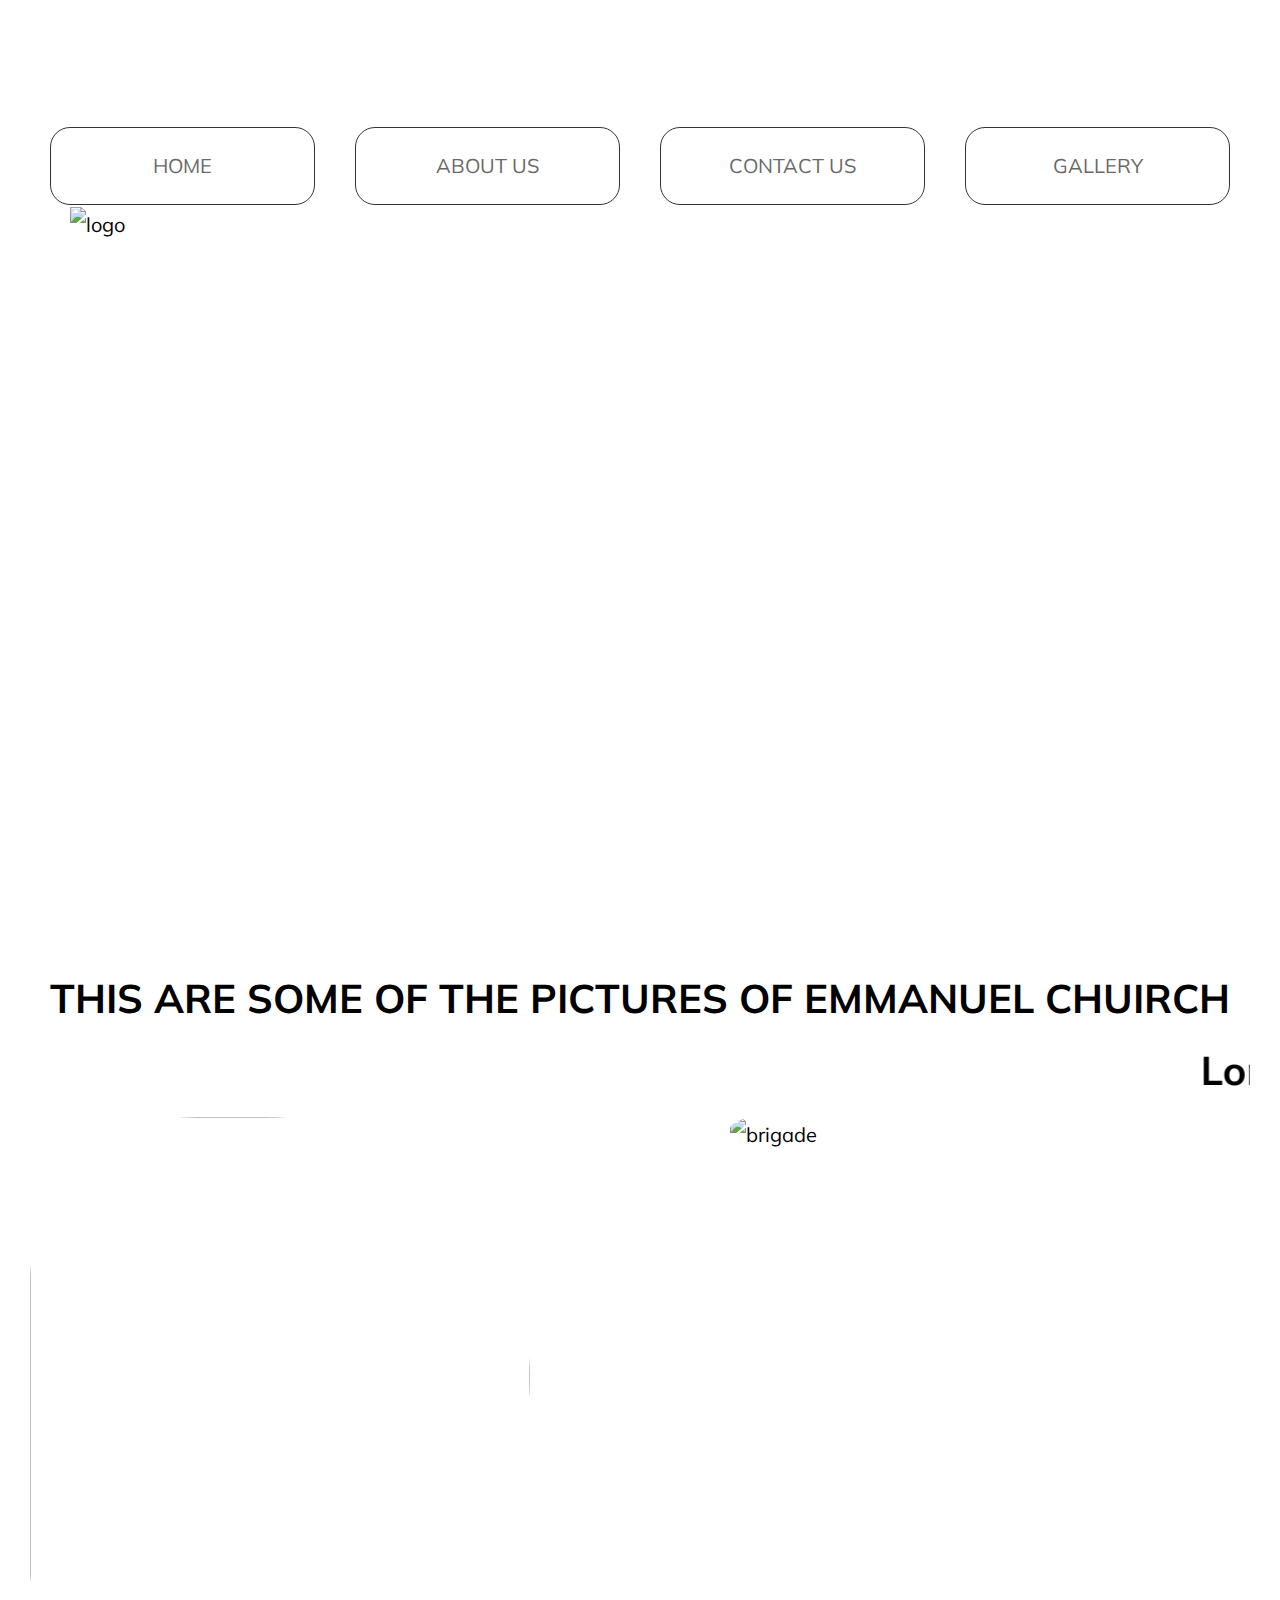
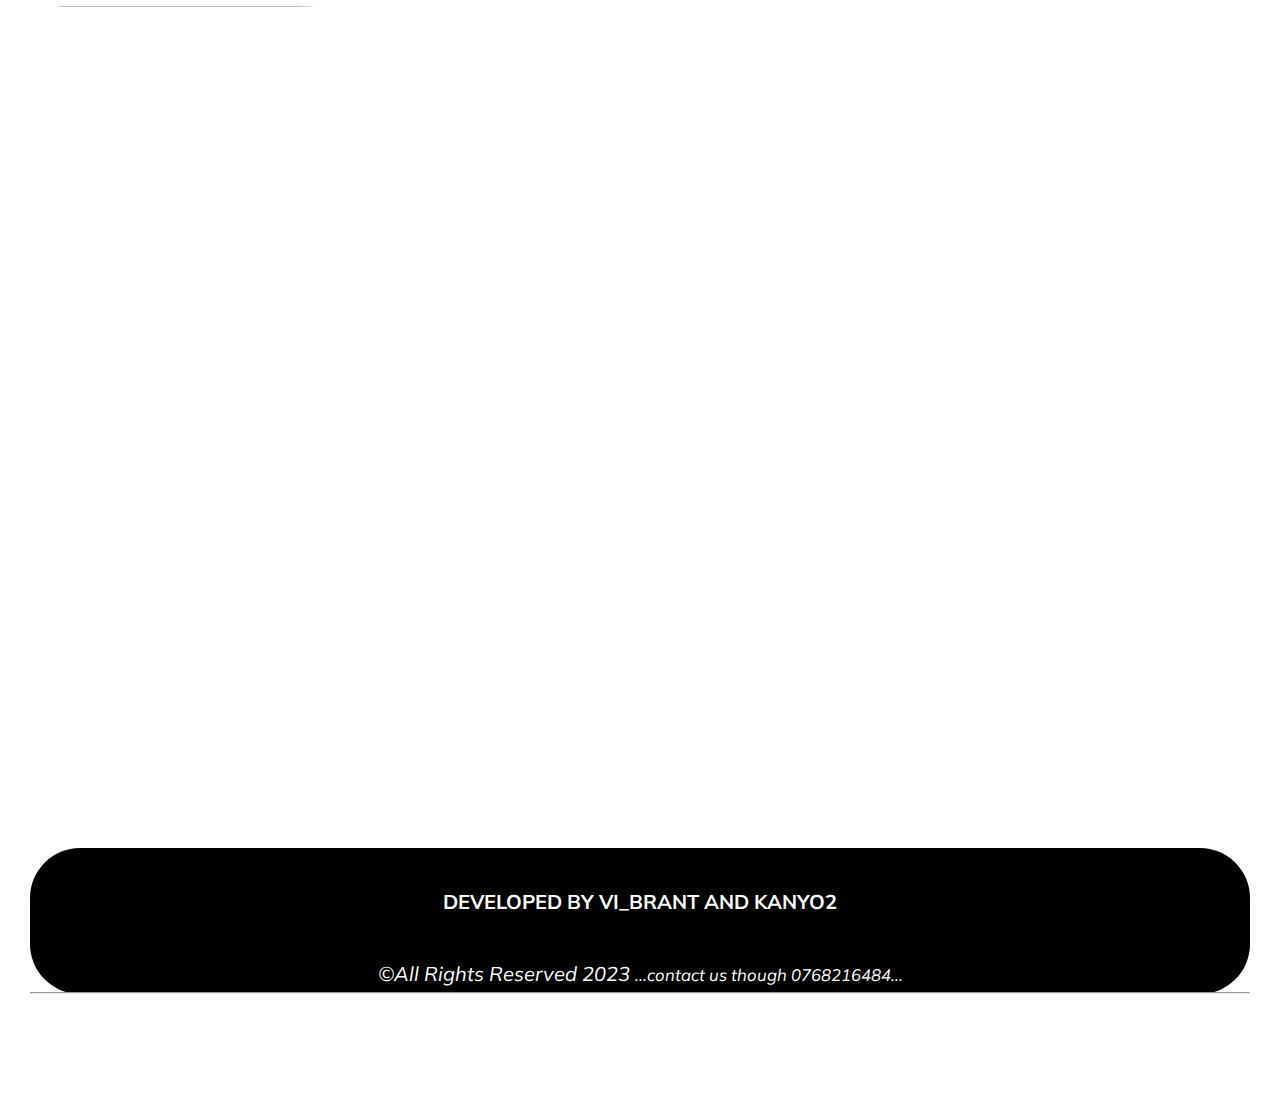
==== Emmanuel_portfolio/gallery.html @ f86f2e50 "Add files via upload" ====
<!DOCTYPE html>
<html lang="en">
<head>
    <meta charset="UTF-8">
    <meta http-equiv="X-UA-Compatible" content="IE=edge">
    <meta name="viewport" content="width=device-width, initial-scale=1.0">
    <link rel="stylesheet" href="https://fonts.googleapis.com/css?family=lato:100,300,400,700,900">
    <link rel="stylesheet" href="style.css">        
    <link rel="icon" href="/images/church-view.JPG">
    <link rel="stylesheet" href="style1.css">
    <style>
        .header{
            clip-path: polygon(0% 0%,  15% 0%, 85% 0%,  200% 15%, 100% 85%, 85% 85%, 85% 100%, 15% 100%, 15% 85%, 0% 85%);
        }
        main-nav{
            padding-top: 20px;
        }

    </style>
    <title> PCEA EMMANUEL CHURCH </title>
</head>
<body>
    <section>
    <section class="home-page">
        <header class="header">
        <div class="main-nav">
            <ul>
                <li>
                  <a href="index.html"> HOME </a>
                </li>
                <li>
                  <a href="#about-page"> ABOUT US </a>
                </li>
                <li>
                  <a href="contact.html"> CONTACT US </a>
                </li>
                <li>
                  <a href="gallery.html">GALLERY</a>
                </li>
              </ul>
        </div>
        <div class="logo-box" id="home-page">
            <img src="/images/church-view.JPG" alt="logo" class="logo">
            <div class="text-box">
                <h1 class="heading-primary">''''''''''''''''''''''''''''''''''''''''''''''''''''''''''''''''''''''''''
                    <span class="heading-primary-main">EMMANUEL</span>
                    <span class="heading-primary-sub"><b>God with us...</b></span>
                </h1>
                <!-- <a href="#about-page" class="btn btn-white btn-animated">Learn more</a>    -->
            </div>
        </div>
    </header>
    </section>
      <section id="about-page">
        <center>
            <b><h1 class="about-head">
                THIS ARE SOME OF THE PICTURES OF EMMANUEL CHUIRCH
            </h1></b>
          </center>
          <section id="about-page">
            
                <marquee behavior="" direction="left"> <h1>
                 Lorem ipsum dolor sit amet consectetur adipisicing elit. Non, possimus?
             </h1></marquee>
              
                 <section class="section"> 
                     <img src="/images/brigade2.JPG" alt="brigade " width="500px" height="500px" class="about">   
                 </section>
          </section>
          <section class="">
            <img src="images/church-view.JPG" alt="" width="500px" height="490px" class="about">
          </section>
          
          <div class="container">
            <div class="panel active" style="background-image: url(/images/brigade.JPG);">
                <h3>Our young soldiers</h3>
            </div>
            <div class="panel" style="background-image: url(images/brigade2.JPG);">
                <h3>The Emmanuel Brigade</h3>
            </div>
            <div class="panel" style="background-image: url(images/choir.JPG);">
                <h3>Strong Praise and Worship team</h3>
            </div>
            <div class="panel" style="background-image: url(images/church-view.JPG);">
                <h3>A view of Emmanuel</h3>
            </div>
            <div class="panel" style="background-image: url(images/dedication.JPG);">
                <h3>Church Dedication</h3>
            </div>
            <div class="panel" style="background-image: url(images/youth.JPG);">
                <h3>The Emmanuel Youth</h3>
            </div>
        </div>
        <script src="script.js"></script>

       
          <footer class="footer">
                    <center>
                        <a href="mailto:mutrazaros@gmail.com" class="email">Email us though...</a><br>
                        <b>DEVELOPED BY VI_BRANT AND KANYO2</b><br><br>
                    <i>&COPY;All Rights Reserved 2023</i>
                    <i><small>...contact us though 0768216484...</small></i>
                    </center>
                <hr>
          </footer>
    </section>
</section>
</body>
</html>
---- Emmanuel_portfolio/style.css ----
/*
COLORS 
 light green: #7ed561
 medium green: #55c57a
 dark green:    #28b85
*/

*{
    margin:  0;
    padding: 0;
    box-sizing: border-box;

}
body{
    font-family: sans-serif ,"lato";
    font-weight: 400;
    font-size: 20px;
    line-height: 1.8;
    color:black;
    padding: 30px;
    background-color:white;
    position: absolute;
}
.main-nav{
    padding: 20px;
    animation-name: moveInNav;
    animation-duration: 2s;
}
.main-nav ul{
    
    display: grid;
    grid-gap: 2em;
    padding: 0;
    list-style: none;
    grid-template-columns: repeat(4, 1fr);
}
.main-nav a
{
  display: block;
  text-decoration: none;
  padding: 1em;
  text-align: center;
  color: rgb(68, 67, 67);
  border: so;
  /* background: darkcyan; */
  opacity: 0.8;
  border: 1px solid black;
  border-radius: 20px;
}
.main-nav a:hover
{
/*   background: rgb(90, 0, 90); */
  background: rgb(233, 233, 233);
  color: rgb(27, 147, 190);
      border: 1px solid rgb(63, 182, 215);
  border-radius: 50px;
}


.header{
    height: 95vh;
    background-image:url(/images/church-view.JPG);
    background-size:cover;
    background-position: top;
    position: relative;
    clip-path: polygon(0 0,100% 0,100% 75vh, 0 100% );

}
.header2{
    display: block;
    font-size: 20px;
    font-weight: 400;
    letter-spacing: 17.4px;
    text-align: center;
    animation-name: moveInLeftHeader;
    animation-duration: 1s;
}

.logo-box{
    position: absolute;
    top: 90px;
    left: 40px;


}
.logo{
    padding-top: 10px;
    height: 35px;
}

.text-box{
 position: absolute;
 top: 100%;
 left: 50%;
 transform: translate(20%,40%);
 text-align: center;
}

.heading-primary{
    color: #fff;
    text-transform: uppercase;

    backface-visibility: hidden;
    margin-bottom: -20px;

}

.heading-primary-main{
    display: block;
    font-size: 60px;
    font-weight: 400;
    letter-spacing: 35px;
    animation-name: moveInLeft;
    animation-duration: 1s;
}


.heading-primary-sub{
    display: block;
    font-size: 20px;
    font-weight: 400;
    letter-spacing: 17.4px;
    margin-bottom: 20px;

    animation-name: moveInRight;
    animation-duration: 1s;
    /* animation-timing-function: ease-in; */
    /* animation-iteration-count: 3; */
}
.container{
    padding-bottom: 90px;
}

@keyframes moveInLeft{
    0%{
        opacity: 0;
        transform: translateX(-100px);
        
    }
    80%{
        transform: translateX(10px);

    }
    100%{
        opacity: 1;
        transform: translateX(0);
    }
}
@keyframes moveInRight{
    0%{
        opacity: 0;
        transform: translateX(100px);
    }
    80%{
        transform: translateX(-10px);
    }
    100%{
        opacity: 1;
        transform: translateX();
    }
}
@keyframes moveInBtnUp{
    0%{
        opacity: 0;
        transform: translateY(100px);
    }
    100%{
        opacity: 1;
        transform: translateY(0px);
    }
}

@keyframes moveInLeftHeader{
    0%{
        opacity: 0;
        transform: translateX(-100px);
    }
    100%{
        opacity: 0;
        transform: translateX(0px);
    }
}
@keyframes moveInNav{
    0%{
        opacity: 0;
        transform: translateY(-100px);
    }
    50%{
        transform: translateY(50px);
    }
    60%{
        transform: translateY(40px);
    }
    70%{
        transform: translateY(30px);
    }
    80%{
        transform: translateY(20px);
    }
    90%{
        transform: translateY(20px);
    }
    100%{
        opacity: 1;
        transform: translateY(00px);
    }
}


.btn:link,
.btn:visited{
    text-transform: uppercase;
    text-decoration: none;
    padding: 15px 40px;
    display: inline-block;
    border-radius: 100px;
    transition: all .2s;
    position: relative;
    animation-name: moveInBtnUp;
    animation-duration: 1s;
    animation-delay: 1.5s;
}

.btn:hover{
    transform: translateY-3px();
    box-shadow: 0 10px 20px rgba(0,0,0,.2);

}
.btn:active{
    transform: translateY(-1px);
    box-shadow: 0 5px 10px rgba(0,0,0,.2);
}
.btn-white{
    background-color: white;
    color: #777;

}
.btn::after{
    content: "";
    display: inline-block;
    height: 100%;
    width: 100%;
    border-radius: 100px;
    position: absolute;
    top: 0;
    left: 0;
    z-index: -1;
    transition: all .4s;

}

.btn-white::after{
    background-color: #fff;
}

.btn:hover::after{
    transform: scale(1.4) scale(1.6);
    opacity: 0;

}

.btn-animated{
    animation: moveInBtnUp;
    animation-fill-mode: backwards;
}
.about{
    border-radius: 200px;
    animation-name: moveInImage;
    animation-duration: 10s;
    /* float: right; */
}
.about1{
    border-radius: 200px;
    animation-name: moveInImage;
    animation-duration: 10s;
    /* float: right; */
}
/* .about-head{

} */
@keyframes moveInImage{
    0%{
        opacity: 0;
        transform: translate3d(100deg);
    }
    100%{
        opacity: 1;
        transform: translate3d(0deg);
    }
}
@keyframes moveInText{
    0%{
        opacity: 0;
        transform: translateX(-100px);
    }
    100%{
        opacity: 1;
        transform: translateX(0px);
    }
}
.section{
    width: 520px;
    float: right;
    padding-bottom: 90px;
}
.section1{
    float: left;
    width: 520px;
}
.about{
    transition: 1s;
    border-radius: 50% 80% 70% 10% ;
}
.about:hover{
    transform:scaleY(1.1);
}
.about1:hover{
    transform: scaleX(1.2);
}
.section2{
    text-align: center;
    padding-top: 100px;
    padding-bottom: 90px;
    padding-bottom: 100px;
    font-size: 50px;
    animation-name: moveInText;
    animation-duration: 3s;
    animation-delay: 4s;
}
.email{
    color: black;
}
.footer{
     color: #fff;
     background-color: black;
     border-radius: 50px;
}

/* .rty{
    width: 50px;
    height: 50px;
    border: solid;
    position: fixed;
    top: 50px;
    right: 40px;
    background-color: aqua;

} */
---- Emmanuel_portfolio/style1.css ----
@import url('https://fonts.googleapis.com/css2\?family=Muli&display=swap');


*{
    box-sizing:border-box
}

body{
    font-family: 'Muli', sans-serif;
    display: flex;
    align-items: center;
    justify-content: center;
    height: 300vh;
    overflow:visible;
    margin: 0;
}
.container{
    display: flex;
    width: 90vw;
    animation-name: moveInPanel;
    animation-duration: 1s;
}
.panel{
    background-size: auto 100%;
    background-position: center;
    background-repeat: no-repeat;
    height: 80vh;
    border-radius: 50px;
    color: #fff;
    cursor: pointer;
    flex: 0.5;
    margin: 10px;
    position: relative;
    transition: flex 0.7s ease-in;
}
.panel h3{
    font-size: 24px;
    position: absolute;
    bottom: 20px;
    left: 20px;
    margin:20px;
    opacity: 0;
}
.panel:hover{
    transform: translateY(10px);
}
 
.panel.active{
    flex:5
}
.panel.active h3{
    opacity: 1;
    transition: opacity 0.3s ease-in 0.4s;
}
@keyframes moveInPanel{
    0%{
        opacity: 0;
        transform: translate(-100px);
    }
    100%{
        opacity: 1;
        transform: translate(100px);
    }
}

@media(max-width: 480px){
    .container{
        width: 100vw;

    }
    .panel:nth-of-type(4),
    .panel:nth-of-type(5){
        display: none;  
    }
}
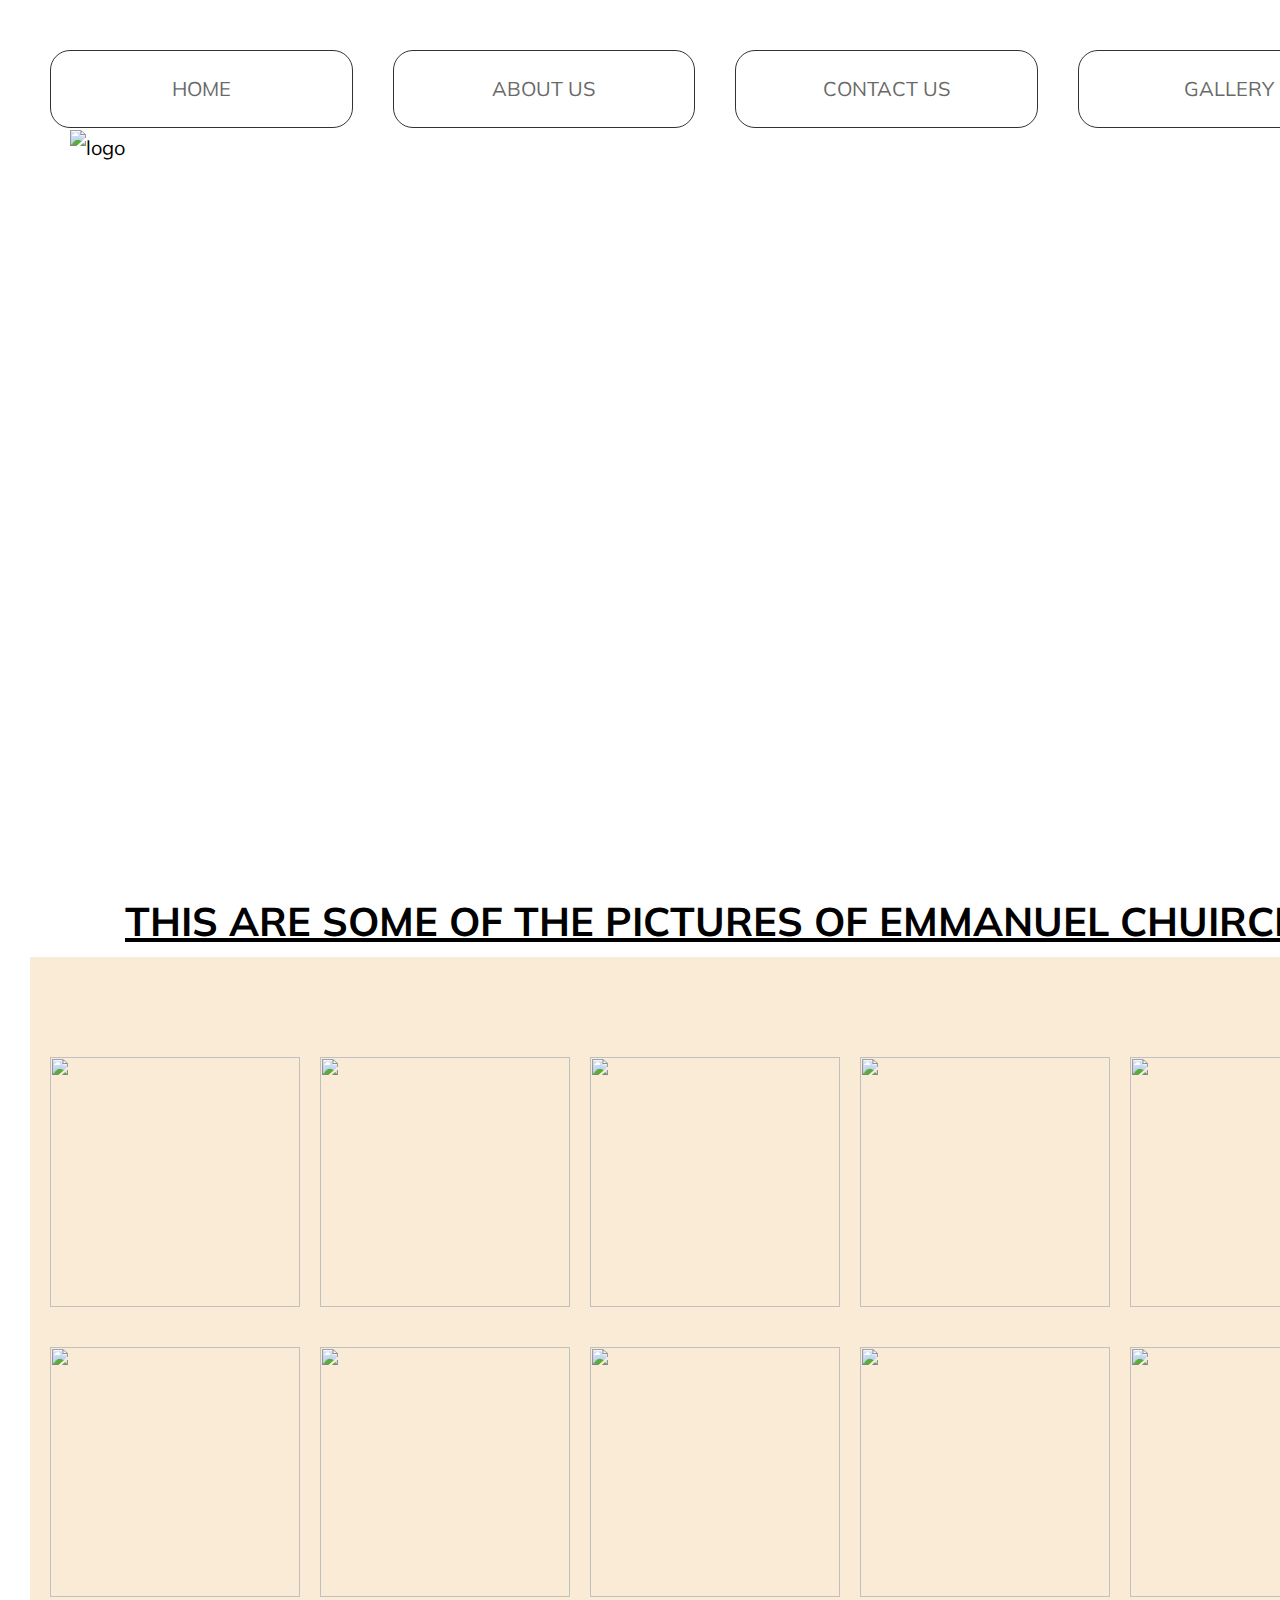
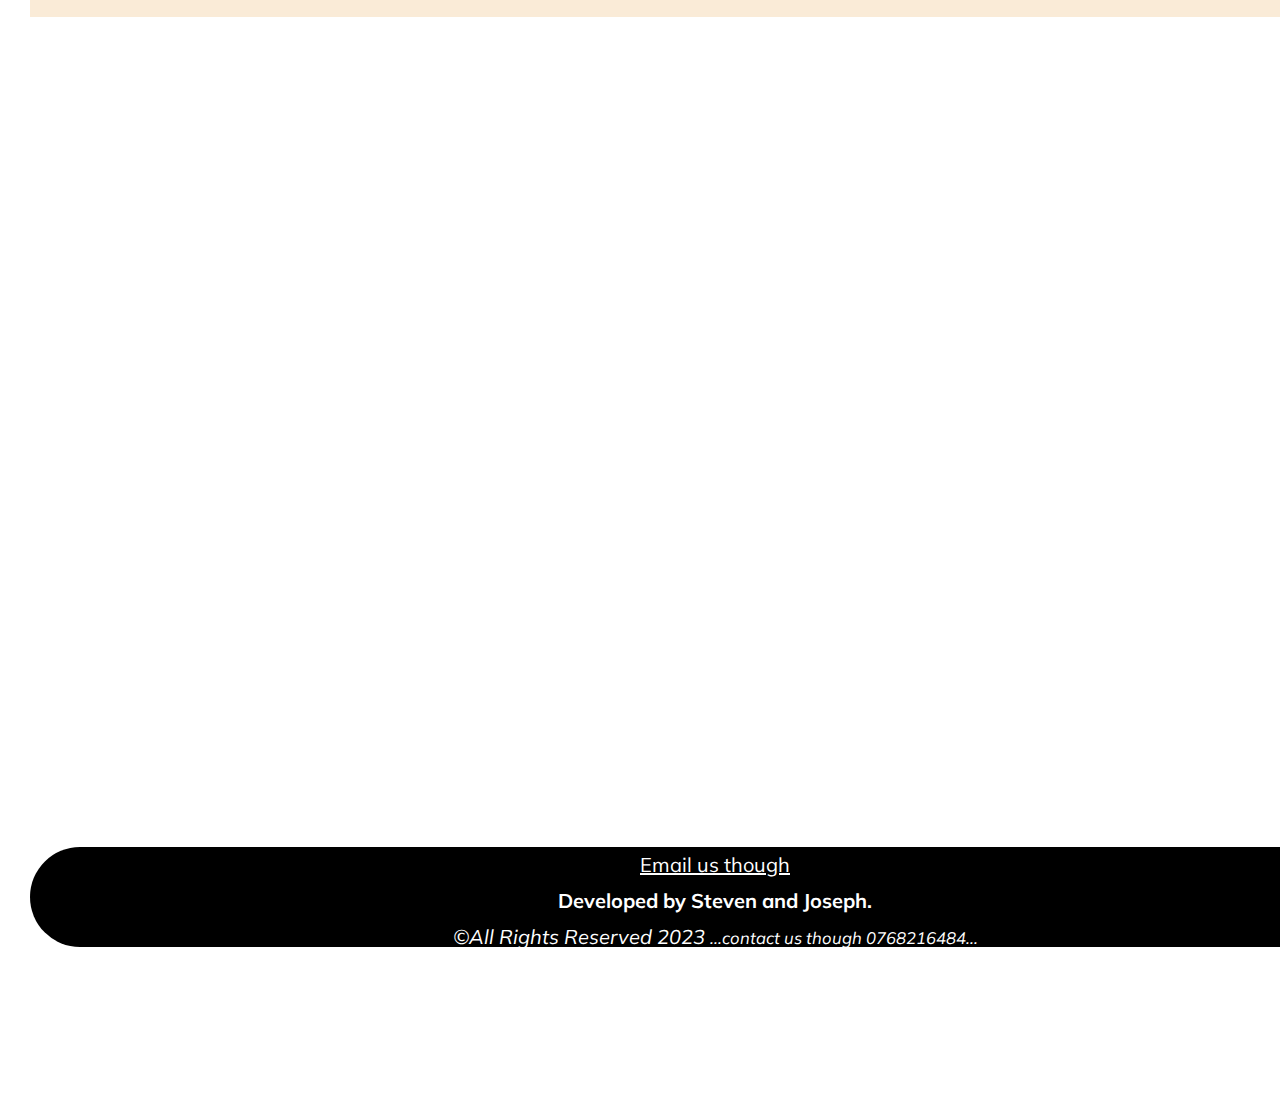
==== commit f14fe8dc: "first commit" ====
--- a/Emmanuel_portfolio/gallery.html
+++ b/Emmanuel_portfolio/gallery.html
@@ -5,12 +5,13 @@
     <meta http-equiv="X-UA-Compatible" content="IE=edge">
     <meta name="viewport" content="width=device-width, initial-scale=1.0">
     <link rel="stylesheet" href="https://fonts.googleapis.com/css?family=lato:100,300,400,700,900">
-    <link rel="stylesheet" href="style.css">        
+    <link rel="stylesheet" href="style.css">  
+    <!-- <link rel="stylesheet" href="style2.css">       -->
     <link rel="icon" href="/images/church-view.JPG">
     <link rel="stylesheet" href="style1.css">
     <style>
         .header{
-            clip-path: polygon(0% 0%,  15% 0%, 85% 0%,  200% 15%, 100% 85%, 85% 85%, 85% 100%, 15% 100%, 15% 85%, 0% 85%);
+            clip-path: polygon(0% 0%,  15% 0%, 85% 0%,  200% 0%, 100% 85%, 85% 85%, 85% 100%, 15% 100%, 15% 85%, 0% 85%);
         }
         main-nav{
             padding-top: 20px;
@@ -54,22 +55,94 @@
       <section id="about-page">
         <center>
             <b><h1 class="about-head">
-                THIS ARE SOME OF THE PICTURES OF EMMANUEL CHUIRCH
+                <u>THIS ARE SOME OF THE PICTURES OF EMMANUEL CHUIRCH</u>
             </h1></b>
           </center>
-          <section id="about-page">
-            
-                <marquee behavior="" direction="left"> <h1>
-                 Lorem ipsum dolor sit amet consectetur adipisicing elit. Non, possimus?
-             </h1></marquee>
-              
-                 <section class="section"> 
+          <!-- <section class="about_page">
+                   <section class="section"> 
                      <img src="/images/brigade2.JPG" alt="brigade " width="500px" height="500px" class="about">   
                  </section>
-          </section>
-          <section class="">
-            <img src="images/church-view.JPG" alt="" width="500px" height="490px" class="about">
-          </section>
+                 <section class="section">
+                    <img src="images/church-view.JPG" alt="" width="500px" height="490px" class="about">
+                  </section>
+                  <section class="section">
+                    <img src="images/church-view.JPG" alt="" width="500px" height="490px" class="about">
+                  </section>
+                 
+          </section> -->
+     
+        <section class="all">
+            <section class="carda">
+                <div class="card1">
+                    <img src="images/brigade2.JPG" alt="" width="250px">
+                </div>
+                <div class="card1">
+                    <img src="images/brigade2.JPG" alt="" width="250px">
+                </div>
+                <div class="card1">
+                    <img src="images/choir.JPG" alt="" width="250px">
+                </div>
+                <div class="card1">
+                    <img src="images/church-view.JPG" alt="" width="250px">
+                </div>
+                <div class="card1">
+                    <img src="images/dedication.JPG" alt="" width="250px">
+                </div>              
+              </section>
+              <section class="card2">
+                <div class="card1">
+                    <img src="images/DSC02155.JPG" alt="" width="250px">
+                </div>
+                <div class="card1">
+                    <img src="images/DSC02156.JPG" alt="" width="250px">
+                </div>
+                <div class="card1">
+                    <img src="images/DSC02166.JPG" alt="" width="250px">
+                </div>
+                <div class="card1">
+                    <img src="images/DSC02167.JPG" alt="" width="250px">
+                </div>
+                <div class="card1">
+                    <img src="images/DSC02169.JPG" alt="" width="250px">
+                </div>
+              </section>
+
+              <section class="card3">
+                <div class="card1">
+                    <img src="images/DSC02172.JPG" alt="" width="250px" height="250px">
+                </div>
+                <div class="card1">
+                    <img src="images/DSC02173.JPG" alt="" width="250px" height="250px">
+                </div>
+                <div class="card1">
+                    <img src="images/DSC02174.JPG" alt="" width="250px" height="250px">
+                </div>
+                <div class="card1">
+                    <img src="images/DSC02176.JPG" alt="" width="250px" height="250px">
+                </div>
+                <div class="card1">
+                    <img src="images/DSC02180.JPG" alt="" width="250px" height="250px">
+                </div>     
+              </section>
+
+              <section class="card4">
+                <div class="card1">
+                    <img src="images/DSC02181.JPG" alt="" width="250px" height="250px">
+                </div>
+                <div class="card1">
+                    <img src="images/DSC02187.JPG" alt="" width="250px" height="250px">
+                </div>
+                <div class="card1">
+                    <img src="images/DSC02188.JPG" alt="" width="250px" height="250px">
+                </div>
+                <div class="card1">
+                    <img src="images/DSC02194.JPG" alt="" width="250px" height="250px">
+                </div>
+                <div class="card1">
+                    <img src="images/DSC02212.JPG" alt="" width="250px" height="250px" >
+                </div>
+              </section>
+        </section>
           
           <div class="container">
             <div class="panel active" style="background-image: url(/images/brigade.JPG);">
@@ -91,17 +164,16 @@
                 <h3>The Emmanuel Youth</h3>
             </div>
         </div>
+
         <script src="script.js"></script>
 
-       
           <footer class="footer">
                     <center>
-                        <a href="mailto:mutrazaros@gmail.com" class="email">Email us though...</a><br>
-                        <b>DEVELOPED BY VI_BRANT AND KANYO2</b><br><br>
+                        <a href="mailto:mutrazaros@gmail.com" class="email" style="color: white;">Email us though</a><br>
+                        <b>Developed by Steven and Joseph.</b><br>
                     <i>&COPY;All Rights Reserved 2023</i>
                     <i><small>...contact us though 0768216484...</small></i>
                     </center>
-                <hr>
           </footer>
     </section>
 </section>
--- a/Emmanuel_portfolio/style.css
+++ b/Emmanuel_portfolio/style.css
@@ -41,12 +41,13 @@
   padding: 1em;
   text-align: center;
   color: rgb(68, 67, 67);
-  border: so;
+  border: 20px;
   /* background: darkcyan; */
   opacity: 0.8;
   border: 1px solid black;
   border-radius: 20px;
 }
+
 .main-nav a:hover
 {
 /*   background: rgb(90, 0, 90); */
@@ -56,7 +57,17 @@
   border-radius: 50px;
 }
 
-
+.headermain{
+    position: absolute;
+    top: 10%;
+    left: 5%;
+    transform: translate(20%,20%);
+    text-align: center;
+    display: block;
+    font-size: 20px;
+    font-weight: 300;
+    letter-spacing: 20px;
+}
 .header{
     height: 95vh;
     background-image:url(/images/church-view.JPG);
@@ -64,8 +75,8 @@
     background-position: top;
     position: relative;
     clip-path: polygon(0 0,100% 0,100% 75vh, 0 100% );
-
-}
+}
+
 .header2{
     display: block;
     font-size: 20px;
@@ -83,9 +94,23 @@
 
 
 }
+
 .logo{
     padding-top: 10px;
     height: 35px;
+    animation-name: moveInlogo;
+    animation-duration: 9s;
+}
+
+@keyframes moveInlogo{
+    0%{
+        opacity: 0;
+        transform: translate3d(100px);
+    }
+    100%{
+        opacity: 1;
+        transform: translate3d(0px);
+    }
 }
 
 .text-box{
@@ -99,9 +124,8 @@
 .heading-primary{
     color: #fff;
     text-transform: uppercase;
-
     backface-visibility: hidden;
-    margin-bottom: -20px;
+    margin-bottom:-20px;
 
 }
 
@@ -109,11 +133,10 @@
     display: block;
     font-size: 60px;
     font-weight: 400;
-    letter-spacing: 35px;
+    letter-spacing: 30px;
     animation-name: moveInLeft;
     animation-duration: 1s;
 }
-
 
 .heading-primary-sub{
     display: block;
@@ -121,7 +144,6 @@
     font-weight: 400;
     letter-spacing: 17.4px;
     margin-bottom: 20px;
-
     animation-name: moveInRight;
     animation-duration: 1s;
     /* animation-timing-function: ease-in; */
@@ -135,11 +157,9 @@
     0%{
         opacity: 0;
         transform: translateX(-100px);
-        
     }
     80%{
         transform: translateX(10px);
-
     }
     100%{
         opacity: 1;
@@ -246,7 +266,6 @@
     left: 0;
     z-index: -1;
     transition: all .4s;
-
 }
 
 .btn-white::after{
@@ -263,6 +282,63 @@
     animation: moveInBtnUp;
     animation-fill-mode: backwards;
 }
+.all{
+    background-color: antiquewhite;
+}
+.carda{
+   
+    display: flex;
+    padding: 10px;
+    animation-name: moveInCard;
+    animation-duration: 6s;
+}
+.card1{
+    
+    display: flex;
+    padding: 10px;
+    animation-name: moveInCard;
+    animation-duration: 6s;
+}
+.card2{
+    display: flex;
+    padding: 10px;
+    animation-name: moveInCard;
+    animation-duration: 6s;
+}
+.card3{
+    display: flex;
+    padding: 10px;
+    animation-name: moveInCard;
+    animation-duration: 6s;
+}
+.card4{
+    display: flex;
+    padding: 10px;
+    animation-name: moveInCard;
+    animation-duration: 6s;
+}
+.card1:hover{
+    transform: translate(2.2px);
+}
+@keyframes moveInCard{
+    0%{
+        opacity: 0;
+        transform: translateY(-100px);
+    }
+    100%{
+        opacity: 1;
+        transition: translateY(0px);
+    }
+}
+
+.image1
+.image2
+.image3
+.image4
+.image5{
+    border-radius: 20px;
+}
+
 .about{
     border-radius: 200px;
     animation-name: moveInImage;
@@ -334,6 +410,7 @@
      color: #fff;
      background-color: black;
      border-radius: 50px;
+     height: 100px;
 }
 
 /* .rty{
--- a/Emmanuel_portfolio/style2.css
+++ b/Emmanuel_portfolio/style2.css
@@ -0,0 +1,72 @@
+@import url('https://fonts.googleleaps.com/css2?family=Robo:wght@400;700&display=swap');
+
+*{
+    box-sizing: border-box;
+}
+
+body{
+    font-weight: 'Roboto', sans-serif;
+    display: flex;
+    flex-direction: column;
+    align-items: center;
+    justify-content: center;
+    height: 100vh;
+    overflow: hidden;
+    margin: 0;
+    background-image: url(images/church-view.JPG);
+    background-position: center center;
+    background-size: cover;
+    transition: 0.4s ease;
+}
+
+body::before{
+    content: '';
+    position: absolute;
+    top: 0;
+    left: 0;
+    width: 100%;
+    height: 100vh;
+    background-color: rgba(0, 0, 0, 0.723);
+    z-index: -1;
+}
+.slider-container{
+    box-shadow: 0.3px 6px rgba(0,0,0,0.16), 0 3px 6px rgba(0, 0, 0, 0.23);
+    height: 70vh;
+    width: 70vw;
+    position: relative;
+    overflow: hidden;
+}
+.slide{
+    opacity: 0;
+    height: 100vh;
+    width: 100vw;
+    background-position: center center;
+    background-size: cover;
+    position: absolute;
+    top: -15vh;
+    left: -15vw;
+    transition: 0.4s ease;
+    z-index: 1;
+}
+.slide.active{
+    opacity: 1;
+}
+.arrow{
+    position: fixed;
+    background-color: transparent;
+    padding: 20px;
+    font-size: 30px;
+    border: 2px solid orange;
+    top: 50%;
+    transform: translateY(-50%);
+    z-index: 100;
+}
+.arrow:focus{
+    outline: 0;
+}
+.left-arrow{
+    left:calc(15vw - 65px);
+}
+.right-arrow{
+    right:calc(15vw - 65px);
+}--- a/Emmanuel_portfolio/style1.css
+++ b/Emmanuel_portfolio/style1.css
@@ -1,4 +1,5 @@
 @import url('https://fonts.googleapis.com/css2\?family=Muli&display=swap');
+
 
 
 *{
@@ -7,7 +8,7 @@
 
 body{
     font-family: 'Muli', sans-serif;
-    display: flex;
+    /* display: flex; */
     align-items: center;
     justify-content: center;
     height: 300vh;
@@ -19,6 +20,11 @@
     width: 90vw;
     animation-name: moveInPanel;
     animation-duration: 1s;
+}
+.about_page{
+    display: flex;
+    align-items: end;
+    border: solid;
 }
 .panel{
     background-size: auto 100%;
